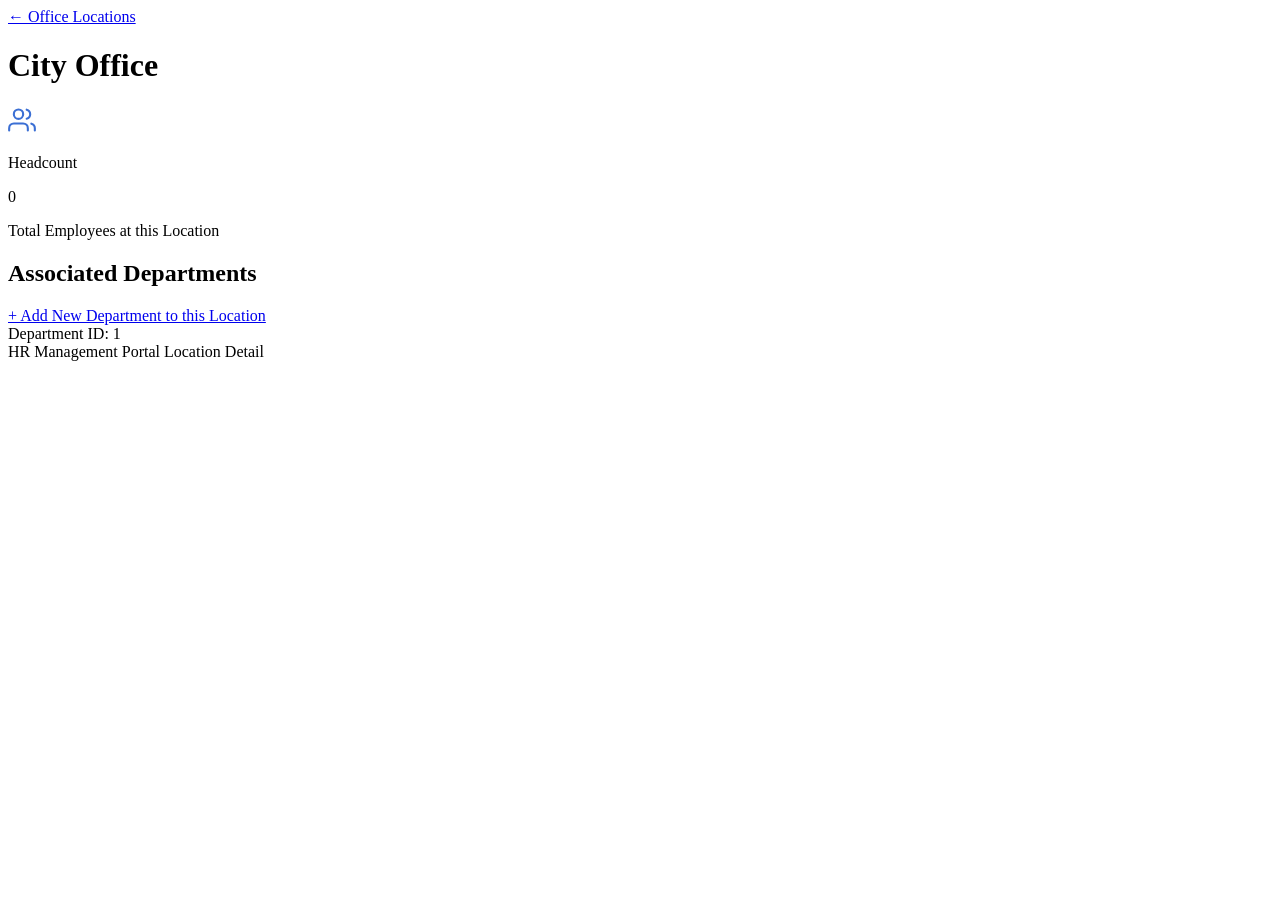
==== HR-Management-Frontend/src/main/resources/templates/location-detail.html @ e0318675 "full front end for location table" ====
<!DOCTYPE html>
<html lang="en" xmlns:th="http://www.thymeleaf.org">
<head>
    <meta charset="UTF-8"/>
    <meta name="viewport" content="width=device-width, initial-scale=1.0"/>
    <title th:text="${location.city} + ' Office — HR Management'">Location Detail</title>
    <link rel="stylesheet" th:href="@{/css/style.css}"/>
</head>
<body>

<header>
    <a href="/locations" class="back-link">← Office Locations</a>
</header>

<main class="page-main">

    <!-- ── Location Title ── -->
    <div class="detail-header">
        <h1 class="detail-title" th:text="${location.city} + ' Office'">City Office</h1>
        <p class="detail-address">
            <span th:if="${location.streetAddress != null}"
                  th:text="${location.streetAddress + ', '}"></span>
            <span th:text="${location.city}"></span>
            <span th:if="${location.stateProvince != null}"
                  th:text="', ' + ${location.stateProvince}"></span>
            <span th:if="${location.postalCode != null}"
                  th:text="' ' + ${location.postalCode}"></span>
        </p>
    </div>

    <!-- ── Headcount Card ── -->
    <div class="info-card">
        <div class="info-card-icon">
            <!-- People icon SVG -->
            <svg width="28" height="28" viewBox="0 0 24 24" fill="none"
                 stroke="#3b6fd4" stroke-width="1.8" stroke-linecap="round" stroke-linejoin="round">
                <path d="M17 21v-2a4 4 0 0 0-4-4H5a4 4 0 0 0-4 4v2"/>
                <circle cx="9" cy="7" r="4"/>
                <path d="M23 21v-2a4 4 0 0 0-3-3.87"/>
                <path d="M16 3.13a4 4 0 0 1 0 7.75"/>
            </svg>
        </div>
        <div class="info-card-body">
            <p class="info-card-label">Headcount</p>
            <p class="info-card-num" th:text="${totalEmployees}">0</p>
            <p class="info-card-sub">Total Employees at this Location</p>
        </div>
    </div>

    <!-- ── Associated Departments ── -->
    <div class="section-card">
        <div class="section-card-header">
            <h2 class="section-card-title">Associated Departments</h2>
            <a href="#" class="btn-primary">+ Add New Department to this Location</a>
        </div>

        <!-- Department cards grid -->
        <div class="dept-grid" th:if="${not #lists.isEmpty(departments)}">
            <div th:each="dept : ${departments}" class="dept-card">
                <div class="dept-card-top">
                    <span class="dept-name" th:text="${dept.departmentName}">Department</span>
                    <span class="dept-id" th:text="'ID: ' + ${dept.departmentId}">ID: 1</span>
                </div>
            </div>
        </div>
    </div>

</main>

<footer>
    <span>HR Management Portal</span>
    <span>Location Detail</span>
</footer>

</body>
</html>
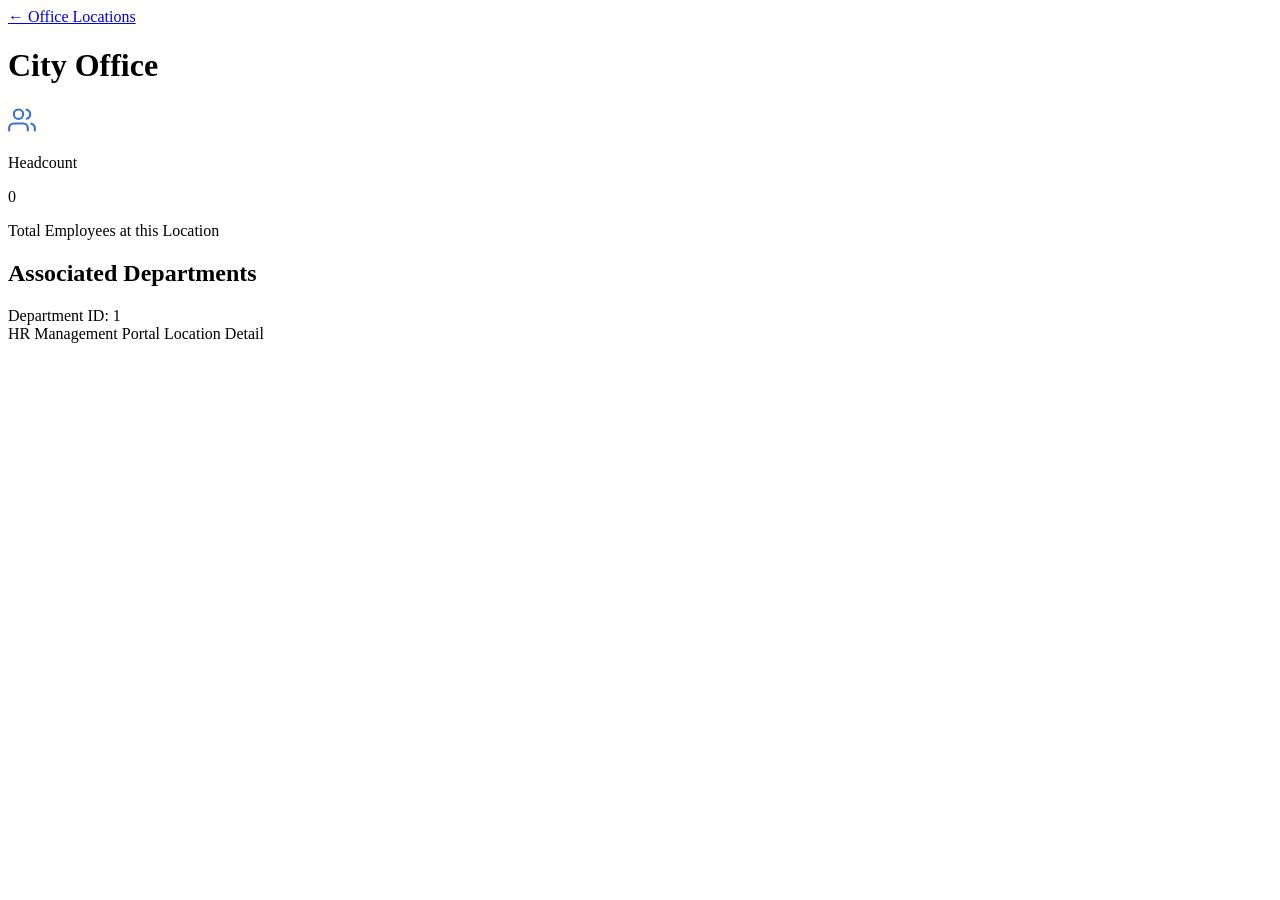
==== commit 4ad91f31: "removed unused button" ====
--- a/HR-Management-Frontend/src/main/resources/templates/location-detail.html
+++ b/HR-Management-Frontend/src/main/resources/templates/location-detail.html
@@ -51,7 +51,6 @@
     <div class="section-card">
         <div class="section-card-header">
             <h2 class="section-card-title">Associated Departments</h2>
-            <a href="#" class="btn-primary">+ Add New Department to this Location</a>
         </div>
 
         <!-- Department cards grid -->
